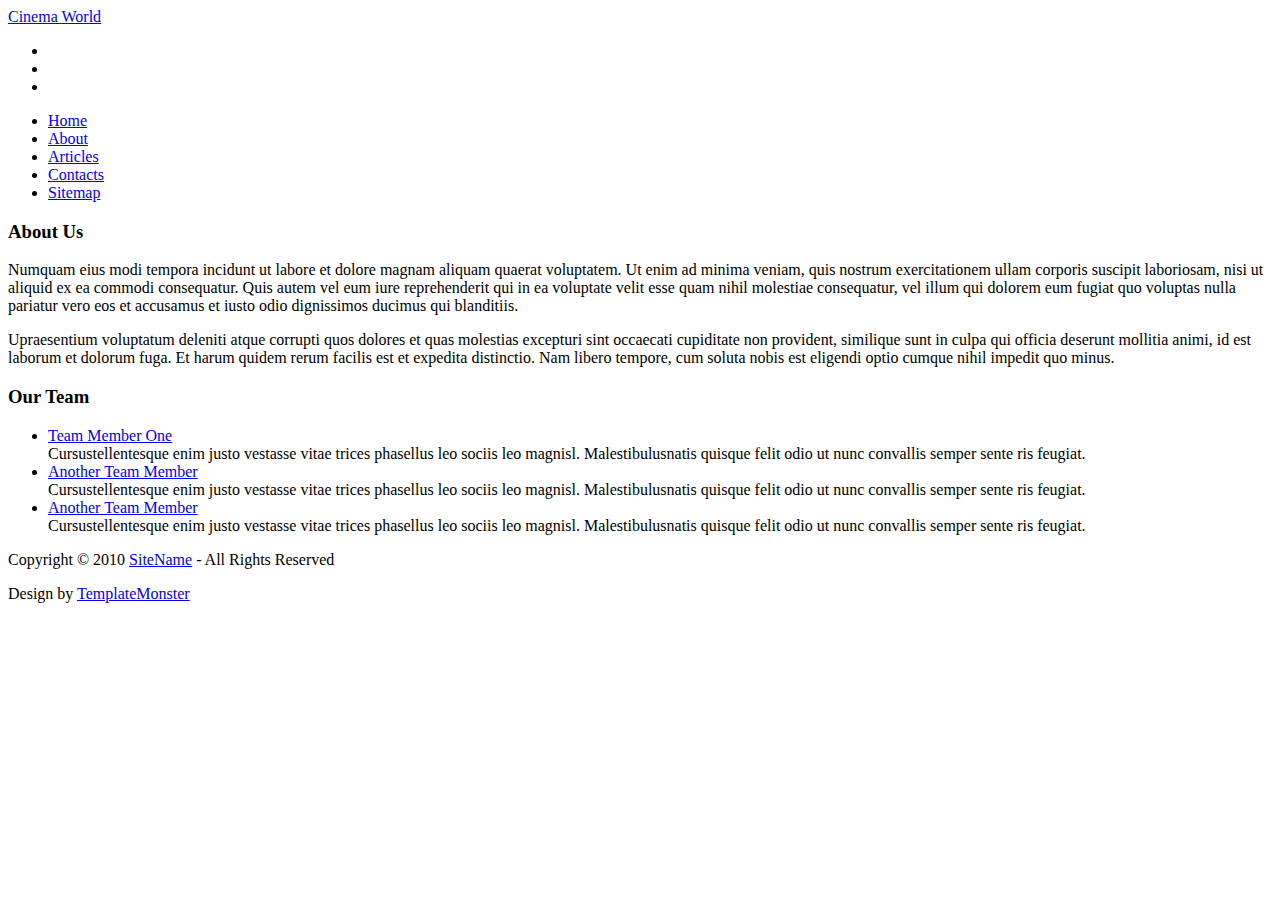
==== assignment_2/assets/about-us.html @ d84f9c30 "no message" ====
<!DOCTYPE html PUBLIC "-//W3C//DTD XHTML 1.0 Strict//EN" "http://www.w3.org/TR/xhtml1/DTD/xhtml1-strict.dtd">
<html xmlns="http://www.w3.org/1999/xhtml">
<head>
<title>Cinema World | About Us</title>
<meta http-equiv="Content-Type" content="text/html; charset=utf-8" />
<link href="css/style.css" rel="stylesheet" type="text/css" />
<script src="js/jquery-1.4.2.min.js" type="text/javascript"></script>
<script src="js/cufon-yui.js" type="text/javascript"></script>
<script src="js/cufon-replace.js" type="text/javascript"></script>
<script src="js/Gill_Sans_400.font.js" type="text/javascript"></script>
<script src="js/script.js" type="text/javascript"></script>
<!--[if lt IE 7]>
<script type="text/javascript" src="js/ie_png.js"></script>
<script type="text/javascript">ie_png.fix('.png, .link1 span, .link1');</script>
<link href="css/ie6.css" rel="stylesheet" type="text/css" />
<![endif]-->
</head>
<body id="page2">
<!-- START PAGE SOURCE -->
<div class="tail-top">
  <div class="tail-bottom">
    <div id="main">
      <div id="header">
        <div class="row-1">
          <div class="fleft"><a href="#">Cinema <span>World</span></a></div>
          <ul>
            <li><a href="#"><img src="images/icon1.gif" alt="" /></a></li>
            <li><a href="#"><img src="images/icon2.gif" alt="" /></a></li>
            <li><a href="#"><img src="images/icon3.gif" alt="" /></a></li>
          </ul>
        </div>
        <div class="row-2">
          <ul>
            <li><a href="index.html">Home</a></li>
            <li><a href="about-us.html" class="active">About</a></li>
            <li><a href="articles.html">Articles</a></li>
            <li><a href="contact-us.html">Contacts</a></li>
            <li class="last"><a href="sitemap.html">Sitemap</a></li>
          </ul>
        </div>
      </div>
      <div id="content">
        <div class="line-hor"></div>
        <div class="box">
          <div class="border-right">
            <div class="border-left">
              <div class="inner">
                <h3>About <span>Us</span></h3>
                <p class="p1">Numquam eius modi tempora incidunt ut labore et dolore magnam aliquam quaerat voluptatem. Ut enim ad minima veniam, quis nostrum exercitationem ullam corporis suscipit laboriosam, nisi ut aliquid ex ea commodi consequatur. Quis autem vel eum iure reprehenderit qui in ea voluptate velit esse quam nihil molestiae consequatur, vel illum qui dolorem eum fugiat quo voluptas nulla pariatur vero eos et accusamus et iusto odio dignissimos ducimus qui blanditiis.</p>
                <p>Upraesentium voluptatum deleniti atque corrupti quos dolores et quas molestias excepturi sint occaecati cupiditate non provident, similique sunt in culpa qui officia deserunt mollitia animi, id est laborum et dolorum fuga. Et harum quidem rerum facilis est et expedita distinctio. Nam libero tempore, cum soluta nobis est eligendi optio cumque nihil impedit quo minus.</p>
              </div>
            </div>
          </div>
        </div>
        <div class="content">
          <h3>Our <span>Team</span></h3>
          <ul class="list">
            <li><img src="images/2page-img1.jpg" alt="" /><a href="#">Team Member One</a><br />
              Cursustellentesque enim justo vestasse vitae trices phasellus leo sociis leo magnisl. Malestibulusnatis quisque felit odio ut nunc convallis semper sente ris feugiat.</li>
            <li><img src="images/2page-img2.jpg" alt="" /><a href="#">Another Team Member</a><br />
              Cursustellentesque enim justo vestasse vitae trices phasellus leo sociis leo magnisl. Malestibulusnatis quisque felit odio ut nunc convallis semper sente ris feugiat.</li>
            <li><img src="images/2page-img3.jpg" alt="" /><a href="#">Another Team Member</a><br />
              Cursustellentesque enim justo vestasse vitae trices phasellus leo sociis leo magnisl. Malestibulusnatis quisque felit odio ut nunc convallis semper sente ris feugiat.</li>
          </ul>
        </div>
      </div>
      <div id="footer">
        <div class="left">
          <div class="right">
            <div class="footerlink">
              <p class="lf">Copyright &copy; 2010 <a href="#">SiteName</a> - All Rights Reserved</p>
              <p class="rf">Design by <a href="http://www.templatemonster.com/">TemplateMonster</a></p>
              <div style="clear:both;"></div>
            </div>
          </div>
        </div>
      </div>
    </div>
  </div>
</div>
<script type="text/javascript"> Cufon.now(); </script>
<!-- END PAGE SOURCE -->
</body>
</html>
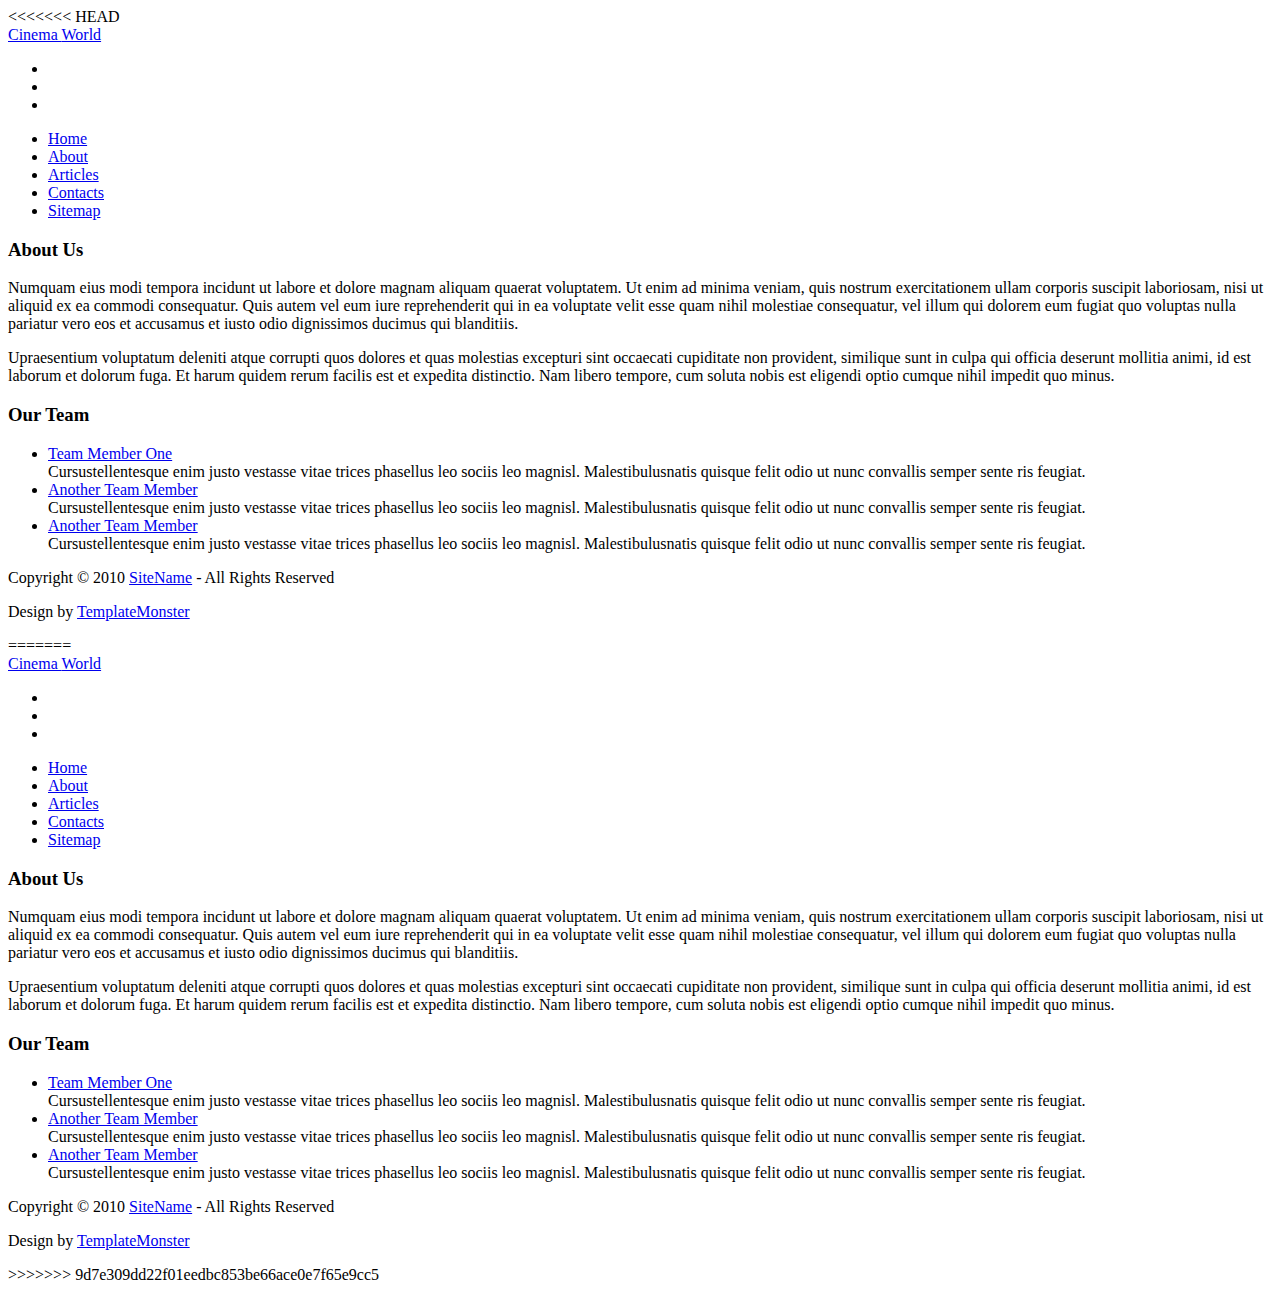
==== commit 7eb45043: "no message" ====
--- a/assignment_2/assets/about-us.html
+++ b/assignment_2/assets/about-us.html
@@ -1,3 +1,4 @@
+<<<<<<< HEAD
 <!DOCTYPE html PUBLIC "-//W3C//DTD XHTML 1.0 Strict//EN" "http://www.w3.org/TR/xhtml1/DTD/xhtml1-strict.dtd">
 <html xmlns="http://www.w3.org/1999/xhtml">
 <head>
@@ -81,4 +82,89 @@
 <script type="text/javascript"> Cufon.now(); </script>
 <!-- END PAGE SOURCE -->
 </body>
+=======
+<!DOCTYPE html PUBLIC "-//W3C//DTD XHTML 1.0 Strict//EN" "http://www.w3.org/TR/xhtml1/DTD/xhtml1-strict.dtd">
+<html xmlns="http://www.w3.org/1999/xhtml">
+<head>
+<title>Cinema World | About Us</title>
+<meta http-equiv="Content-Type" content="text/html; charset=utf-8" />
+<link href="css/style.css" rel="stylesheet" type="text/css" />
+<script src="js/jquery-1.4.2.min.js" type="text/javascript"></script>
+<script src="js/cufon-yui.js" type="text/javascript"></script>
+<script src="js/cufon-replace.js" type="text/javascript"></script>
+<script src="js/Gill_Sans_400.font.js" type="text/javascript"></script>
+<script src="js/script.js" type="text/javascript"></script>
+<!--[if lt IE 7]>
+<script type="text/javascript" src="js/ie_png.js"></script>
+<script type="text/javascript">ie_png.fix('.png, .link1 span, .link1');</script>
+<link href="css/ie6.css" rel="stylesheet" type="text/css" />
+<![endif]-->
+</head>
+<body id="page2">
+<!-- START PAGE SOURCE -->
+<div class="tail-top">
+  <div class="tail-bottom">
+    <div id="main">
+      <div id="header">
+        <div class="row-1">
+          <div class="fleft"><a href="#">Cinema <span>World</span></a></div>
+          <ul>
+            <li><a href="#"><img src="images/icon1.gif" alt="" /></a></li>
+            <li><a href="#"><img src="images/icon2.gif" alt="" /></a></li>
+            <li><a href="#"><img src="images/icon3.gif" alt="" /></a></li>
+          </ul>
+        </div>
+        <div class="row-2">
+          <ul>
+            <li><a href="index.html">Home</a></li>
+            <li><a href="about-us.html" class="active">About</a></li>
+            <li><a href="articles.html">Articles</a></li>
+            <li><a href="contact-us.html">Contacts</a></li>
+            <li class="last"><a href="sitemap.html">Sitemap</a></li>
+          </ul>
+        </div>
+      </div>
+      <div id="content">
+        <div class="line-hor"></div>
+        <div class="box">
+          <div class="border-right">
+            <div class="border-left">
+              <div class="inner">
+                <h3>About <span>Us</span></h3>
+                <p class="p1">Numquam eius modi tempora incidunt ut labore et dolore magnam aliquam quaerat voluptatem. Ut enim ad minima veniam, quis nostrum exercitationem ullam corporis suscipit laboriosam, nisi ut aliquid ex ea commodi consequatur. Quis autem vel eum iure reprehenderit qui in ea voluptate velit esse quam nihil molestiae consequatur, vel illum qui dolorem eum fugiat quo voluptas nulla pariatur vero eos et accusamus et iusto odio dignissimos ducimus qui blanditiis.</p>
+                <p>Upraesentium voluptatum deleniti atque corrupti quos dolores et quas molestias excepturi sint occaecati cupiditate non provident, similique sunt in culpa qui officia deserunt mollitia animi, id est laborum et dolorum fuga. Et harum quidem rerum facilis est et expedita distinctio. Nam libero tempore, cum soluta nobis est eligendi optio cumque nihil impedit quo minus.</p>
+              </div>
+            </div>
+          </div>
+        </div>
+        <div class="content">
+          <h3>Our <span>Team</span></h3>
+          <ul class="list">
+            <li><img src="images/2page-img1.jpg" alt="" /><a href="#">Team Member One</a><br />
+              Cursustellentesque enim justo vestasse vitae trices phasellus leo sociis leo magnisl. Malestibulusnatis quisque felit odio ut nunc convallis semper sente ris feugiat.</li>
+            <li><img src="images/2page-img2.jpg" alt="" /><a href="#">Another Team Member</a><br />
+              Cursustellentesque enim justo vestasse vitae trices phasellus leo sociis leo magnisl. Malestibulusnatis quisque felit odio ut nunc convallis semper sente ris feugiat.</li>
+            <li><img src="images/2page-img3.jpg" alt="" /><a href="#">Another Team Member</a><br />
+              Cursustellentesque enim justo vestasse vitae trices phasellus leo sociis leo magnisl. Malestibulusnatis quisque felit odio ut nunc convallis semper sente ris feugiat.</li>
+          </ul>
+        </div>
+      </div>
+      <div id="footer">
+        <div class="left">
+          <div class="right">
+            <div class="footerlink">
+              <p class="lf">Copyright &copy; 2010 <a href="#">SiteName</a> - All Rights Reserved</p>
+              <p class="rf">Design by <a href="http://www.templatemonster.com/">TemplateMonster</a></p>
+              <div style="clear:both;"></div>
+            </div>
+          </div>
+        </div>
+      </div>
+    </div>
+  </div>
+</div>
+<script type="text/javascript"> Cufon.now(); </script>
+<!-- END PAGE SOURCE -->
+</body>
+>>>>>>> 9d7e309dd22f01eedbc853be66ace0e7f65e9cc5
 </html>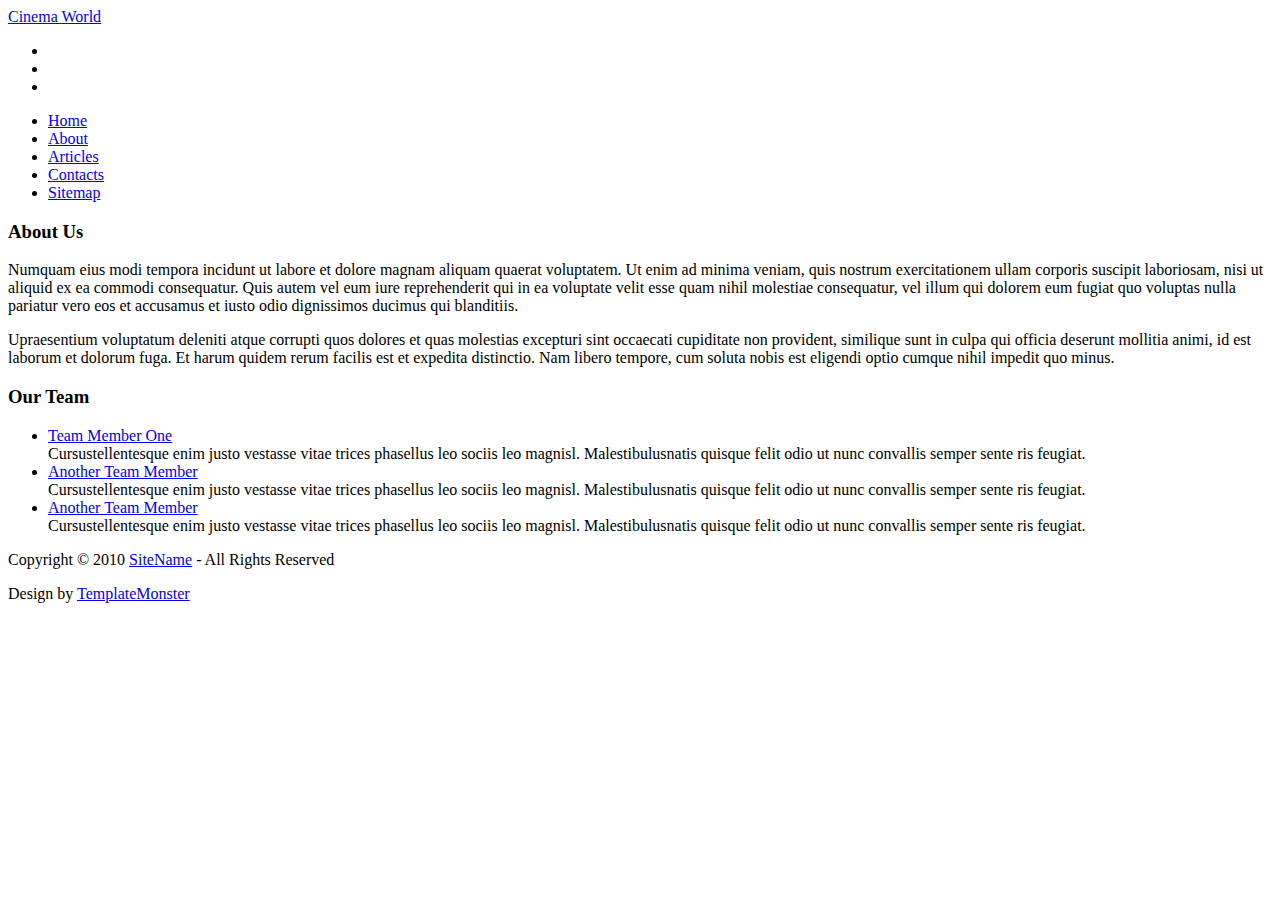
==== commit dd62e9e7: "completed movie website" ====
--- a/assignment_2/assets/about-us.html
+++ b/assignment_2/assets/about-us.html
@@ -1,4 +1,3 @@
-<<<<<<< HEAD
 <!DOCTYPE html PUBLIC "-//W3C//DTD XHTML 1.0 Strict//EN" "http://www.w3.org/TR/xhtml1/DTD/xhtml1-strict.dtd">
 <html xmlns="http://www.w3.org/1999/xhtml">
 <head>
@@ -82,89 +81,4 @@
 <script type="text/javascript"> Cufon.now(); </script>
 <!-- END PAGE SOURCE -->
 </body>
-=======
-<!DOCTYPE html PUBLIC "-//W3C//DTD XHTML 1.0 Strict//EN" "http://www.w3.org/TR/xhtml1/DTD/xhtml1-strict.dtd">
-<html xmlns="http://www.w3.org/1999/xhtml">
-<head>
-<title>Cinema World | About Us</title>
-<meta http-equiv="Content-Type" content="text/html; charset=utf-8" />
-<link href="css/style.css" rel="stylesheet" type="text/css" />
-<script src="js/jquery-1.4.2.min.js" type="text/javascript"></script>
-<script src="js/cufon-yui.js" type="text/javascript"></script>
-<script src="js/cufon-replace.js" type="text/javascript"></script>
-<script src="js/Gill_Sans_400.font.js" type="text/javascript"></script>
-<script src="js/script.js" type="text/javascript"></script>
-<!--[if lt IE 7]>
-<script type="text/javascript" src="js/ie_png.js"></script>
-<script type="text/javascript">ie_png.fix('.png, .link1 span, .link1');</script>
-<link href="css/ie6.css" rel="stylesheet" type="text/css" />
-<![endif]-->
-</head>
-<body id="page2">
-<!-- START PAGE SOURCE -->
-<div class="tail-top">
-  <div class="tail-bottom">
-    <div id="main">
-      <div id="header">
-        <div class="row-1">
-          <div class="fleft"><a href="#">Cinema <span>World</span></a></div>
-          <ul>
-            <li><a href="#"><img src="images/icon1.gif" alt="" /></a></li>
-            <li><a href="#"><img src="images/icon2.gif" alt="" /></a></li>
-            <li><a href="#"><img src="images/icon3.gif" alt="" /></a></li>
-          </ul>
-        </div>
-        <div class="row-2">
-          <ul>
-            <li><a href="index.html">Home</a></li>
-            <li><a href="about-us.html" class="active">About</a></li>
-            <li><a href="articles.html">Articles</a></li>
-            <li><a href="contact-us.html">Contacts</a></li>
-            <li class="last"><a href="sitemap.html">Sitemap</a></li>
-          </ul>
-        </div>
-      </div>
-      <div id="content">
-        <div class="line-hor"></div>
-        <div class="box">
-          <div class="border-right">
-            <div class="border-left">
-              <div class="inner">
-                <h3>About <span>Us</span></h3>
-                <p class="p1">Numquam eius modi tempora incidunt ut labore et dolore magnam aliquam quaerat voluptatem. Ut enim ad minima veniam, quis nostrum exercitationem ullam corporis suscipit laboriosam, nisi ut aliquid ex ea commodi consequatur. Quis autem vel eum iure reprehenderit qui in ea voluptate velit esse quam nihil molestiae consequatur, vel illum qui dolorem eum fugiat quo voluptas nulla pariatur vero eos et accusamus et iusto odio dignissimos ducimus qui blanditiis.</p>
-                <p>Upraesentium voluptatum deleniti atque corrupti quos dolores et quas molestias excepturi sint occaecati cupiditate non provident, similique sunt in culpa qui officia deserunt mollitia animi, id est laborum et dolorum fuga. Et harum quidem rerum facilis est et expedita distinctio. Nam libero tempore, cum soluta nobis est eligendi optio cumque nihil impedit quo minus.</p>
-              </div>
-            </div>
-          </div>
-        </div>
-        <div class="content">
-          <h3>Our <span>Team</span></h3>
-          <ul class="list">
-            <li><img src="images/2page-img1.jpg" alt="" /><a href="#">Team Member One</a><br />
-              Cursustellentesque enim justo vestasse vitae trices phasellus leo sociis leo magnisl. Malestibulusnatis quisque felit odio ut nunc convallis semper sente ris feugiat.</li>
-            <li><img src="images/2page-img2.jpg" alt="" /><a href="#">Another Team Member</a><br />
-              Cursustellentesque enim justo vestasse vitae trices phasellus leo sociis leo magnisl. Malestibulusnatis quisque felit odio ut nunc convallis semper sente ris feugiat.</li>
-            <li><img src="images/2page-img3.jpg" alt="" /><a href="#">Another Team Member</a><br />
-              Cursustellentesque enim justo vestasse vitae trices phasellus leo sociis leo magnisl. Malestibulusnatis quisque felit odio ut nunc convallis semper sente ris feugiat.</li>
-          </ul>
-        </div>
-      </div>
-      <div id="footer">
-        <div class="left">
-          <div class="right">
-            <div class="footerlink">
-              <p class="lf">Copyright &copy; 2010 <a href="#">SiteName</a> - All Rights Reserved</p>
-              <p class="rf">Design by <a href="http://www.templatemonster.com/">TemplateMonster</a></p>
-              <div style="clear:both;"></div>
-            </div>
-          </div>
-        </div>
-      </div>
-    </div>
-  </div>
-</div>
-<script type="text/javascript"> Cufon.now(); </script>
-<!-- END PAGE SOURCE -->
-</body>
->>>>>>> 9d7e309dd22f01eedbc853be66ace0e7f65e9cc5
 </html>